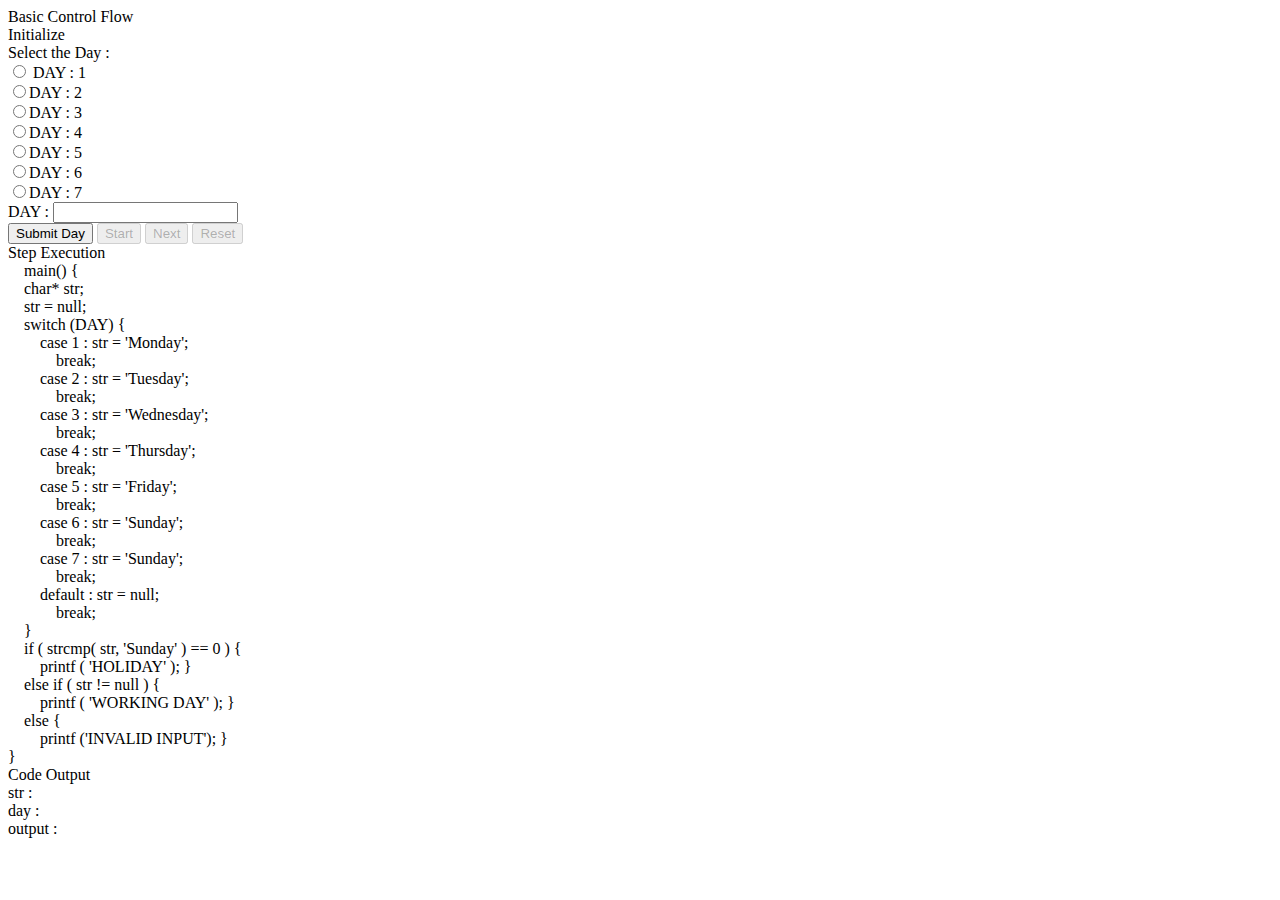
==== src/lab/exp6/simulation/SwitchCase/index.html @ 5d57ee7d "switch" ====
<!DOCTYPE html>
<html>
<head>
<link rel = 'stylesheet' type = 'text/css' href = 'basicControlFlow.css' />
<!-- <link href='http://fonts.googleapis.com/css?family=Inconsolata' rel='stylesheet' type='text/css'> -->
<script type = 'text/javascript' src = 'basicControlFlow.js' ></script>
<title>Computer-Programming</title>
</head>

<body>
<div id = 'header' >Basic Control Flow</div>
<a href="../../simulation.html"><div class="vlabsIcon"></div></a>

<div class = 'inputDivision' >
	<div class = 'inputDivisionTitle' ><div class = 'initializePic' ></div><div class = 'initializeText'>Initialize</div></div>
	<div class = 'inputDivisionBody' >
		<div  class = 'instructionText' > Select the Day :</div>
		<div class = 'radioButtonHolder' ><input type = 'radio' class = 'radiobutton' name = 'day_radio' id = 'radioBtn1Id' value = '1' >
		<label class = 'radioText' for = 'day_radio' >DAY : 1</label></div>
		<div class = 'radioButtonHolder' ><input type = 'radio' class = 'radiobutton' name = 'day_radio' id = 'radioBtn2Id' value = '2'><label class = 'radioText' for = 'day_radio' >DAY : 2</label></div>
		<div class = 'radioButtonHolder' ><input type = 'radio' class = 'radiobutton' name = 'day_radio' id = 'radioBtn3Id' value = '3'><label class = 'radioText' for = 'day_radio' >DAY : 3</label></div>
		<div class = 'radioButtonHolder' ><input type = 'radio' class = 'radiobutton' name = 'day_radio' id = 'radioBtn4Id' value = '4'><label class = 'radioText' for = 'day_radio' >DAY : 4</label></div>
		<div class = 'radioButtonHolder' ><input type = 'radio' class = 'radiobutton' name = 'day_radio' id = 'radioBtn5Id' value = '5'><label class = 'radioText' for = 'day_radio' >DAY : 5</label></div>
		<div class = 'radioButtonHolder' ><input type = 'radio' class = 'radiobutton' name = 'day_radio' id = 'radioBtn6Id' value = '6'><label class = 'radioText' for = 'day_radio' >DAY : 6</label></div>	
		<div class = 'radioButtonHolder' ><input type = 'radio' class = 'radiobutton' name = 'day_radio' id = 'radioBtn7Id' value = '7'><label class = 'radioText' for = 'day_radio' >DAY : 7</label></div>
		<div class = 'DayInputText' ><label class = 'dText' >DAY : </label><input  class = 'textField' type = 'text'  id = 'textFieldId' ></div>
		<button class = 'button margin15' id = 'submitBtnId' >Submit Day</button>
		<button class = 'buttonDisable margin15' id = 'startBtnId' disabled>Start</button>
		<button class = 'button margin15 hide' id = 'nextBtnId' disabled>Next</button>
		<button class = 'button margin15 hide' id = 'resetBtnId' disabled>Reset</button>
	</div>
</div>
<div class = 'executionDivision' >
	<div class = 'executionDivisionTitle' ><div class = 'executionPic' ></div><div class = 'executionText' >Step Execution</div></div>
	<div class = 'stepExecutionDisplay' id = 'switchCaseId' >
		<div 	id = 'mainId'         >&emsp;main() {</div>
		<div 	id = 'charId'         >&emsp;char* str;</div>
		<div 	id = 'strId'          >&emsp;str = null;</div>
		<div    id = 'switchId'       >&emsp;switch (DAY) {</div>
		<div 	id = 'case1Id'        >&emsp;&emsp;case 1 : str = 'Monday';</div>
		<div 	id = 'case1BreakId' 	class='break'   >&emsp;&emsp;&emsp;break;</div>
		<div 	id = 'case2Id'        >&emsp;&emsp;case 2 : str = 'Tuesday';</div>
		<div  	id = 'case2BreakId' 	class='break'	  >&emsp;&emsp;&emsp;break;</div>
		<div   	id = 'case3Id'        >&emsp;&emsp;case 3 : str = 'Wednesday';</div>
		<div  	id = 'case3BreakId' 	class='break' 	   >&emsp;&emsp;&emsp;break;</div>
		<div 	id = 'case4Id'        >&emsp;&emsp;case 4 : str = 'Thursday';</div>
		<div 	id = 'case4BreakId'	    class='break'	   >&emsp;&emsp;&emsp;break;</div>
		<div  	id = 'case5Id'        >&emsp;&emsp;case 5 : str = 'Friday';</div>
		<div 	id = 'case5BreakId' 	class='break'	   >&emsp;&emsp;&emsp;break;</div>
		<div   	id = 'case6Id'        >&emsp;&emsp;case 6 : str = 'Sunday';</div>
		<div 	id = 'case6BreakId' 	class='break'	   >&emsp;&emsp;&emsp;break;</div>
		<div  	id = 'case7Id'        >&emsp;&emsp;case 7 : str = 'Sunday';</div>
		<div 	id = 'case7BreakId' 	class='break'	   >&emsp;&emsp;&emsp;break;</div>
		<div 	id = 'defaultId'      >&emsp;&emsp;default : str = null;</div>
		<div 	id = 'defaultBreakId'   class='break'	 >&emsp;&emsp;&emsp;break; </div>
		<div 	id = 'closeBrc1Id'    >&emsp;}</div>
		<div 	id = 'ifId'           >&emsp;if ( strcmp( str, 'Sunday' ) == 0 ) {</div>
		<div 	id = 'holidayId'      >&emsp;&emsp;printf ( 'HOLIDAY' ); }</div>
		<div 	id = 'elseIfId'       >&emsp;else if ( str != null ) {</div>
		<div 	id = 'workingdayId'   >&emsp;&emsp;printf ( 'WORKING DAY' ); }</div>
		<div 	id = 'elseId'         >&emsp;else {</div>
		<div 	id = 'invalidIPId'    >&emsp;&emsp;printf ('INVALID INPUT'); }</div>
		<div 	id = 'closeBrc2Id'    >}</div>
		<div 	id = 'endOfCodeId'    ></div>
	</div>
</div>
<div class = 'outputDivision' > 
	<div class = 'outputDivisionTitle' ><div class = 'outputPic' ></div><div class = 'outputText' >Code Output</div></div>
	<div class = 'resultDisplay' id = 'resultDisplay' >
		<div class = 'imageBlock' id = 'dayImage' >
			<div class = 'workingDayImage' id = 'workingdayImage' ></div>
			<div class = 'relaxDayImage' id = 'holidayImage' ></div>
		</div>
		<div class = 'dayIconDivision' id = 'dayIcon' >
		 	<div class = 'mondayIcon' id = 'mondayImages' ></div>
		 	<div class = 'tuesdayIcon' id = 'tuesdayImages' ></div>
		 	<div class = 'wednesdayIcon' id = 'wednesdayImages' ></div>
		 	<div class = 'thursdayIcon' id = 'thursdayImages' ></div>
		 	<div class = 'fridayIcon' id = 'fridayImages' ></div>
		 	<div class = 'saturdayIcon' id = 'saturdayImages' ></div>
		 	<div class = 'sundayIcon' id = 'sundayImages' ></div>
		</div>
		<div class = 'localVariabals'>
		<div class = 'localVariableText' >str : </div><div class = 'localVariableValue' id = 'strNullId' ></div>
		<div class = 'localVariableText' >day : </div><div class = 'localVariableValue' id = 'idOfDay' ></div>
		<div class = 'localVariableText' >output : </div><div class = 'localVariableValue' id = 'outputDayId' ></div>
		</div>
	</div>
</div>
</body>
</html>
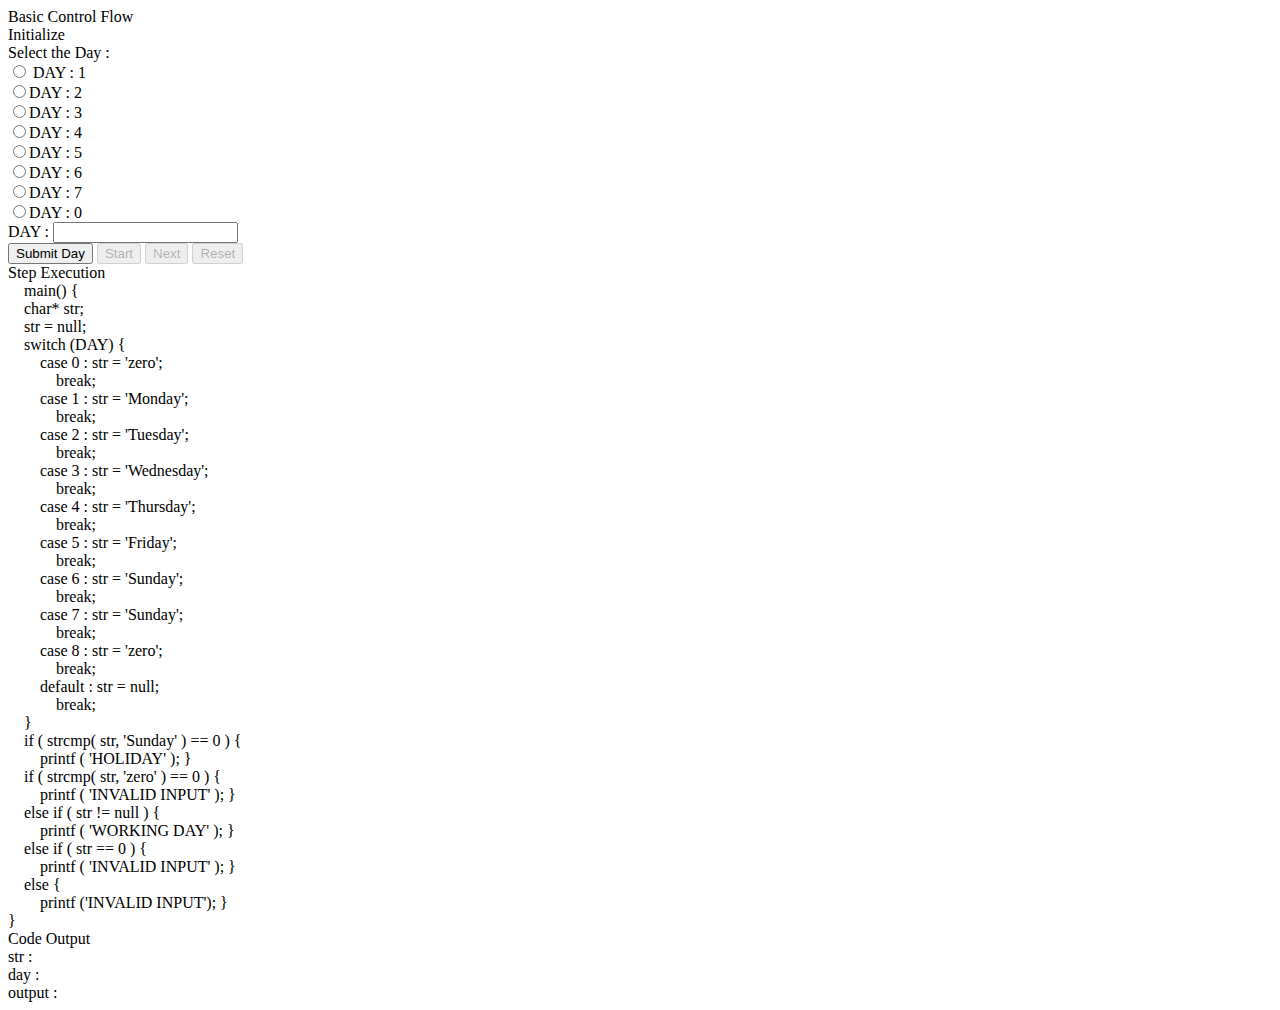
==== commit 0bf2cbf1: "sw" ====
--- a/src/lab/exp6/simulation/SwitchCase/index.html
+++ b/src/lab/exp6/simulation/SwitchCase/index.html
@@ -15,6 +15,7 @@
 	<div class = 'inputDivisionTitle' ><div class = 'initializePic' ></div><div class = 'initializeText'>Initialize</div></div>
 	<div class = 'inputDivisionBody' >
 		<div  class = 'instructionText' > Select the Day :</div>
+		
 		<div class = 'radioButtonHolder' ><input type = 'radio' class = 'radiobutton' name = 'day_radio' id = 'radioBtn1Id' value = '1' >
 		<label class = 'radioText' for = 'day_radio' >DAY : 1</label></div>
 		<div class = 'radioButtonHolder' ><input type = 'radio' class = 'radiobutton' name = 'day_radio' id = 'radioBtn2Id' value = '2'><label class = 'radioText' for = 'day_radio' >DAY : 2</label></div>
@@ -23,6 +24,7 @@
 		<div class = 'radioButtonHolder' ><input type = 'radio' class = 'radiobutton' name = 'day_radio' id = 'radioBtn5Id' value = '5'><label class = 'radioText' for = 'day_radio' >DAY : 5</label></div>
 		<div class = 'radioButtonHolder' ><input type = 'radio' class = 'radiobutton' name = 'day_radio' id = 'radioBtn6Id' value = '6'><label class = 'radioText' for = 'day_radio' >DAY : 6</label></div>	
 		<div class = 'radioButtonHolder' ><input type = 'radio' class = 'radiobutton' name = 'day_radio' id = 'radioBtn7Id' value = '7'><label class = 'radioText' for = 'day_radio' >DAY : 7</label></div>
+		<div class = 'radioButtonHolder' ><input type = 'radio' class = 'radiobutton' name = 'day_radio' id = 'radioBtn7Id' value = '8'><label class = 'radioText' for = 'day_radio' >DAY : 0</label></div>
 		<div class = 'DayInputText' ><label class = 'dText' >DAY : </label><input  class = 'textField' type = 'text'  id = 'textFieldId' ></div>
 		<button class = 'button margin15' id = 'submitBtnId' >Submit Day</button>
 		<button class = 'buttonDisable margin15' id = 'startBtnId' disabled>Start</button>
@@ -37,6 +39,8 @@
 		<div 	id = 'charId'         >&emsp;char* str;</div>
 		<div 	id = 'strId'          >&emsp;str = null;</div>
 		<div    id = 'switchId'       >&emsp;switch (DAY) {</div>
+		<div 	id = 'case1Id'        >&emsp;&emsp;case 0 : str = 'zero';</div>
+		<div 	id = 'case1BreakId' 	class='break'   >&emsp;&emsp;&emsp;break;</div>
 		<div 	id = 'case1Id'        >&emsp;&emsp;case 1 : str = 'Monday';</div>
 		<div 	id = 'case1BreakId' 	class='break'   >&emsp;&emsp;&emsp;break;</div>
 		<div 	id = 'case2Id'        >&emsp;&emsp;case 2 : str = 'Tuesday';</div>
@@ -51,13 +55,19 @@
 		<div 	id = 'case6BreakId' 	class='break'	   >&emsp;&emsp;&emsp;break;</div>
 		<div  	id = 'case7Id'        >&emsp;&emsp;case 7 : str = 'Sunday';</div>
 		<div 	id = 'case7BreakId' 	class='break'	   >&emsp;&emsp;&emsp;break;</div>
+		<div  	id = 'case7Id'        >&emsp;&emsp;case 8 : str = 'zero';</div>
+		<div 	id = 'case7BreakId' 	class='break'	   >&emsp;&emsp;&emsp;break;</div>
 		<div 	id = 'defaultId'      >&emsp;&emsp;default : str = null;</div>
 		<div 	id = 'defaultBreakId'   class='break'	 >&emsp;&emsp;&emsp;break; </div>
 		<div 	id = 'closeBrc1Id'    >&emsp;}</div>
 		<div 	id = 'ifId'           >&emsp;if ( strcmp( str, 'Sunday' ) == 0 ) {</div>
 		<div 	id = 'holidayId'      >&emsp;&emsp;printf ( 'HOLIDAY' ); }</div>
+		<div 	id = 'ifId'           >&emsp;if ( strcmp( str, 'zero' ) == 0 ) {</div>
+		<div 	id = 'holidayId'      >&emsp;&emsp;printf ( 'INVALID INPUT' ); }</div>
 		<div 	id = 'elseIfId'       >&emsp;else if ( str != null ) {</div>
 		<div 	id = 'workingdayId'   >&emsp;&emsp;printf ( 'WORKING DAY' ); }</div>
+		<div 	id = 'elseIfId'       >&emsp;else if ( str == 0 ) {</div>
+		<div 	id = 'workingdayId'   >&emsp;&emsp;printf ( 'INVALID INPUT' ); }</div>
 		<div 	id = 'elseId'         >&emsp;else {</div>
 		<div 	id = 'invalidIPId'    >&emsp;&emsp;printf ('INVALID INPUT'); }</div>
 		<div 	id = 'closeBrc2Id'    >}</div>
